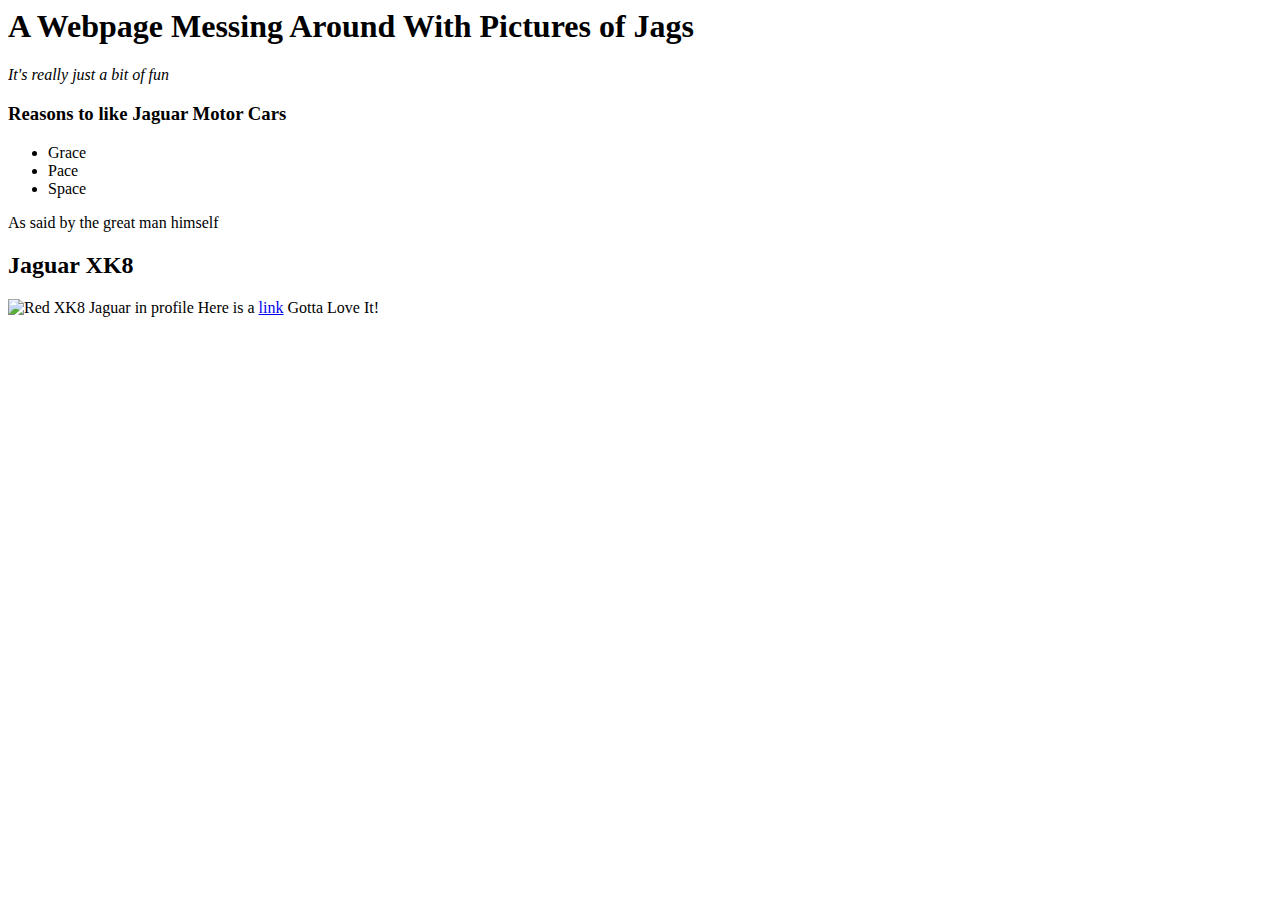
==== jaguar.html @ 74400cd5 "A web page on Jag" ====
<html>
  <head>
    <title>Jags</title>
  </head>
  <body>
    <h1><b>A Webpage Messing Around With Pictures of Jags</b></h1>
    <p><i>It's really just a bit of fun</i></p>

    <h3>Reasons to like Jaguar Motor Cars</h3>
    <ul>
      <li>Grace</li>
      <li>Pace</li>
      <li>Space</li>
    </ul>
    <p>As said by the great man himself</p>
    <h2>Jaguar XK8</h2>
    <p><img src="img/redXK8.jpg"alt="Red XK8 Jaguar in profile">
    Here is a <a href="https://www.ebay.co.uk/itm/jaguar-xk8-4-0-petrol-lpg-/303521385621?_trksid=p2047675.l2557&ssPageName=STRK%3AMEBIDX%3AIT&nma=true&si=Kyxlknghlk0RtN5mdMZDzI9JsSg%253D&orig_cvip=true&nordt=true&rt=nc">link</a>
    Gotta Love It!</p>

  </body>
</html>
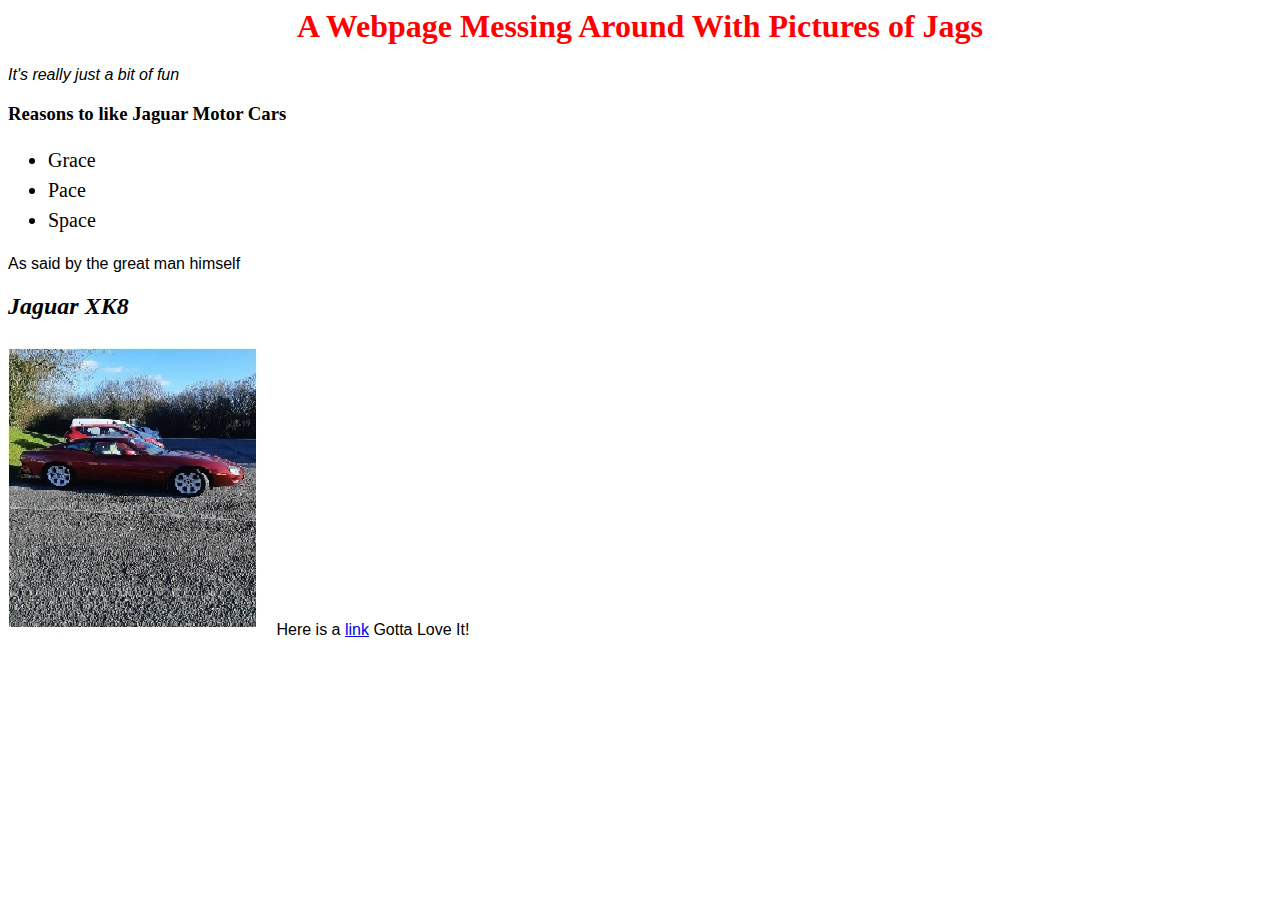
==== commit adb7fc58: "Changed favourite-things.html to index.html" ====
--- a/jaguar.html
+++ b/jaguar.html
@@ -1,5 +1,6 @@
 <html>
   <head>
+    <link href="css/styles.css" rel="stylesheet" type="text/css">
     <title>Jags</title>
   </head>
   <body>
--- a/css/styles.css
+++ b/css/styles.css
@@ -0,0 +1,15 @@
+h1 {
+  color: red;
+  text-align: center;
+}
+h2 {
+  font-style: italic;
+  text-align: left;
+}
+p {
+  font-family: sans-serif;
+}
+ul {
+  font-size: 20px;
+  line-height: 30px;
+}
